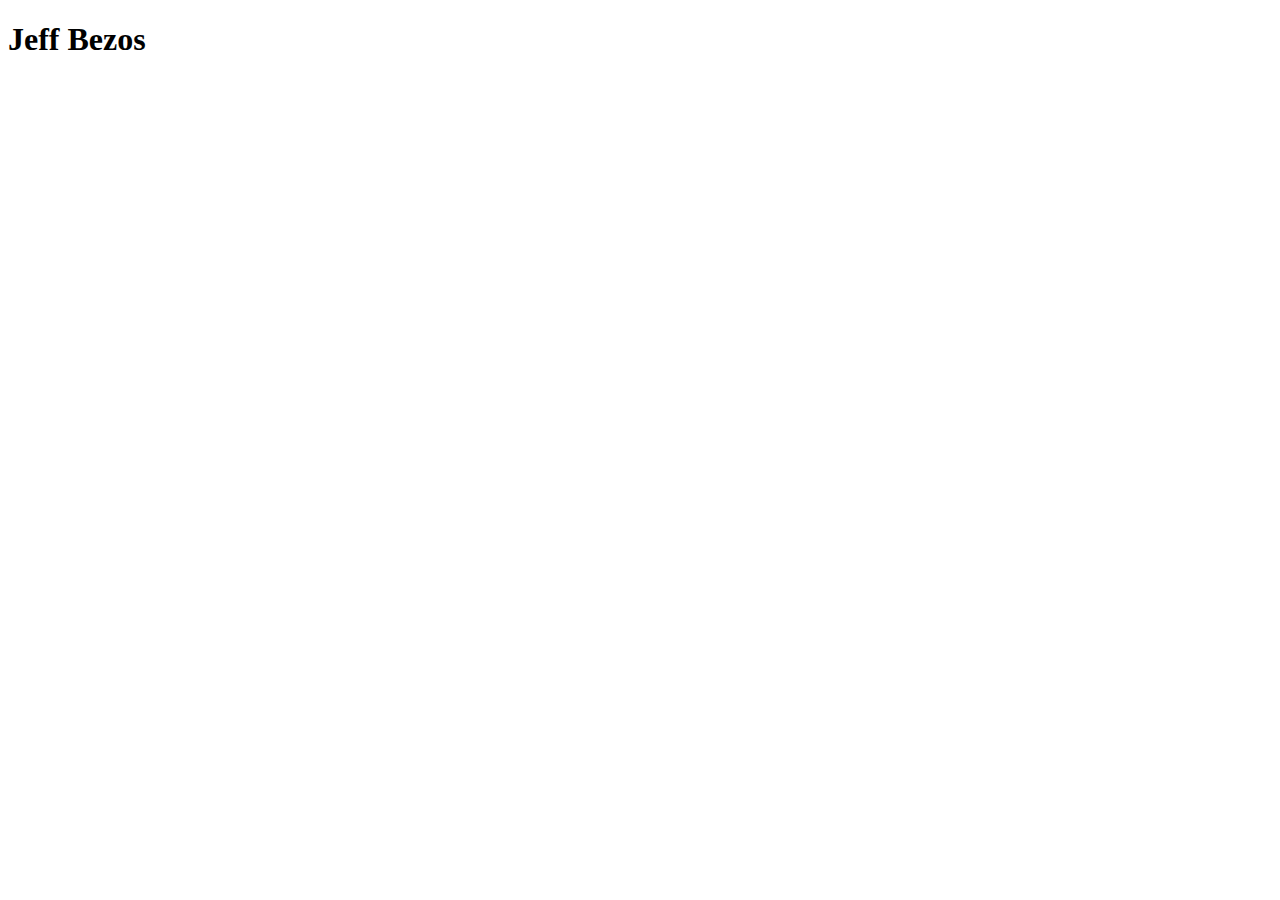
==== emprendedores.html @ 25c387f6 "primera parte de la pagina" ====
<!DOCTYPE html>
<html lang="en">
<head>
    <meta charset="UTF-8">
    <meta name="viewport" content="width=device-width, initial-scale=1.0">
    <title>Emprendedores</title>
</head>
<body>
    <div style="padding-left: 0%;">
        <div class="divblur"><h1 class="t1">Jeff Bezos</h1>
        </div>
        <br>
        <br>
    </div>

</body>
</html>
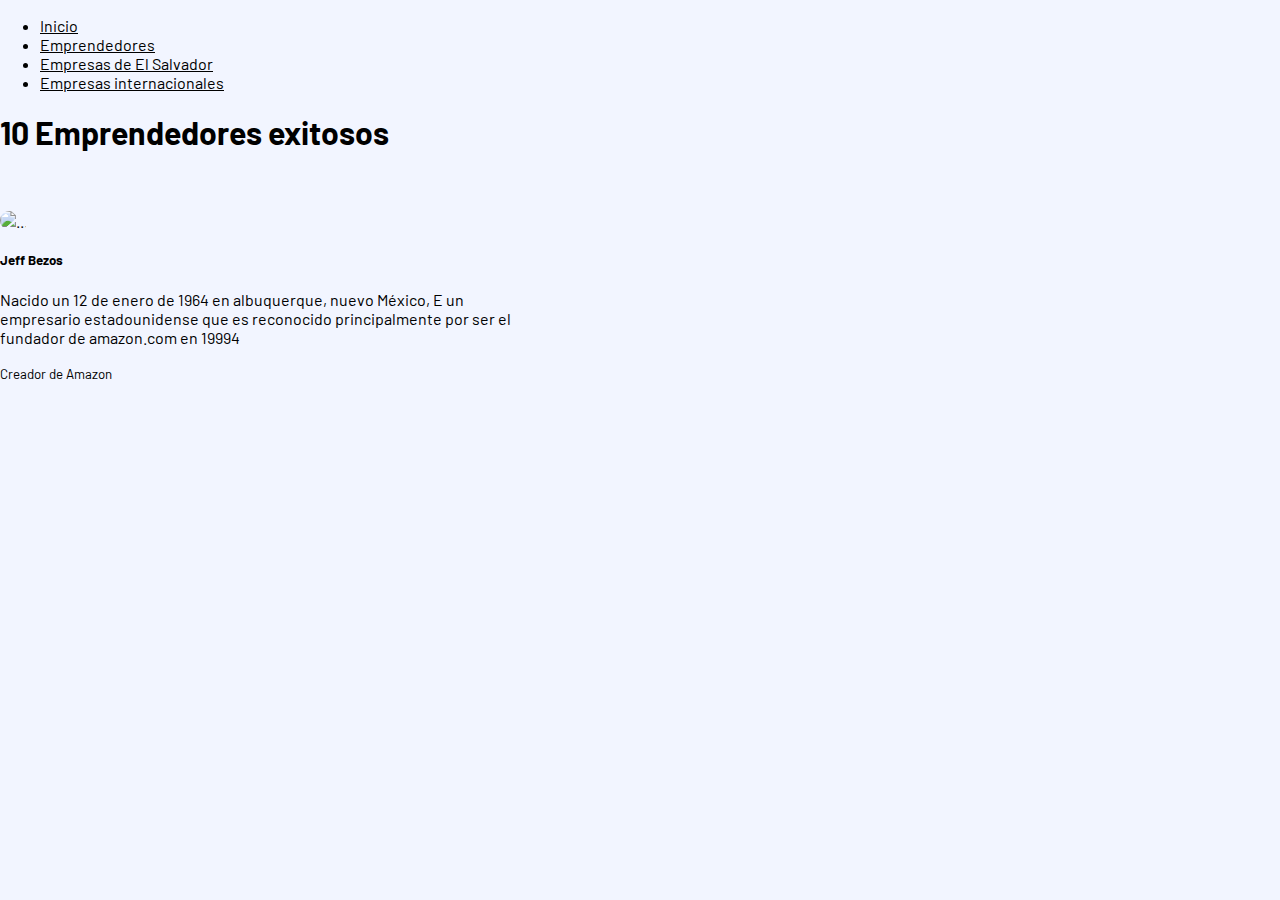
==== commit 292e5326: "avance a la pagina web 1" ====
--- a/emprendedores.html
+++ b/emprendedores.html
@@ -4,14 +4,52 @@
     <meta charset="UTF-8">
     <meta name="viewport" content="width=device-width, initial-scale=1.0">
     <title>Emprendedores</title>
+    <link href="https://cdn.jsdelivr.net/npm/bootstrap@5.3.2/dist/css/bootstrap.min.css" rel="stylesheet" integrity="sha384-T3c6CoIi6uLrA9TneNEoa7RxnatzjcDSCmG1MXxSR1GAsXEV/Dwwykc2MPK8M2HN" crossorigin="anonymous">
+    <link rel="stylesheet" href="style.css">
 </head>
 <body>
-    <div style="padding-left: 0%;">
-        <div class="divblur"><h1 class="t1">Jeff Bezos</h1>
+    <div class="card text-center">
+        <div class="card-header">
+          <ul class="nav nav-tabs card-header-tabs">
+            <li class="nav-item">
+              <a class="nav-link active" aria-current="true" href="index.html">Inicio</a>
+            </li>
+            <li class="nav-item">
+              <a class="nav-link" href="emprendedores.html">Emprendedores</a>
+            </li>
+            <li class="nav-item">
+                <a class="nav-link" href="empresas El Salvador.html">Empresas de El Salvador</a>
+              </li>
+              <li class="nav-item">
+                <a class="nav-link" href="empresas internacionales.html">Empresas internacionales</a>
+              </li>
+            
+          </ul>
         </div>
-        <br>
-        <br>
-    </div>
+<nav>
+        <div>
+            <h1>10 Emprendedores exitosos</h1>
+        </div>
+    </nav>
+    <br>
+    <br>
+
+        <div class="card mb-3" style="max-width: 540px;">
+            <div class="row g-0">
+              <div class="col-md-4">
+                <img src="https://pbs.twimg.com/profile_images/1591558315254890500/ETIHb4Nl_400x400.jpg" class="img-fluid rounded-start" alt="...">
+              </div>
+              <div class="col-md-8">
+                <div class="card-body">
+                  <h5 class="card-title">Jeff Bezos</h5>
+                  <p class="card-text">Nacido un 12 de enero de 1964 en albuquerque, nuevo México, E un empresario estadounidense que es reconocido principalmente por ser el fundador de amazon.com en 19994
+                    
+                  </p>
+                  <p class="card-text"><small class="text-body-secondary">Creador de Amazon</small></p>
+                </div>
+              </div>
+            </div>
+          </div>
 
 </body>
 </html>--- a/style.css
+++ b/style.css
@@ -0,0 +1,92 @@
+@import url('https://fonts.googleapis.com/css2?family=Barlow:wght@500&display=swap');
+@import url("https://cdn.jsdelivr.net/npm/bootstrap-icons@1.10.3/font/bootstrap-icons.css");
+* {
+    font-family: 'Barlow', sans-serif;
+    color: black;
+}
+img {
+    border-radius: 60px;
+}
+.container {
+    text-align: center;
+}
+body {
+    margin: 0;
+    background: #F2F5FF;  /* fallback for old browsers */
+background: -webkit-linear-gradient(to right, #F2F5FF, #F2F5FF);  /* Chrome 10-25, Safari 5.1-6 */
+background: linear-gradient(to right, #F2F5FF, #F2F5FF);
+
+}
+
+.divnav {
+    background: -webkit-linear-gradient(to right, #061161);  /* Chrome 10-25, Safari 5.1-6 */
+    background: linear-gradient(to right, #061161); /* W3C, IE 10+/ Edge, Firefox 16+, Chrome 26+, Opera 12+, Safari 7+ */
+   
+    height: 4vh;
+    padding: 0.5%;
+    display: flex;
+    align-items: center;
+    padding-right: 38%;
+    filter: brightness(80%);
+}
+.divfooter {
+    background: -webkit-linear-gradient(to right, #061161,#F2F5FF );  /* Chrome 10-25, Safari 5.1-6 */
+    background: linear-gradient(to right, #061161); /* W3C, IE 10+/ Edge, Firefox 16+, Chrome 26+, Opera 12+, Safari 7+ */
+   
+    height: 4vh;
+    padding: 0.5%;
+  text-align: center;
+   
+    filter: brightness(70%);
+    
+}
+.anav{
+    text-decoration: none;
+    color: black(255, 255, 255);
+    padding:3%;
+    
+}
+.barcalogo {
+    width: 5%;
+}
+.t1 {
+    text-align: center;
+}
+.img1 {
+    width: 100%;
+    height: 85vh;
+filter: brightness(80%);
+}
+.divblur {
+  background: black;
+  opacity: 30%;
+
+  padding: 0.5%;
+ }
+ .divcontainer {
+background: rgba(0, 0, 0, 0.206);
+width: 50%;
+text-align: center;
+border-radius: 5px;
+height: 25vh;
+ }
+ .a {
+    text-decoration: none;
+    background: rgba(0, 0, 0, 0.386);
+
+border-radius: 10px;    
+    padding:3%;
+ }
+ .a:hover {
+    background: rgb(0, 0, 0);
+ }
+ input {
+ text-decoration: none;
+ border: none;
+ background: black;
+ padding: 0.1%;
+ width: 50%;
+ height: 18088 vh;
+ border-radius: 5px;
+
+ }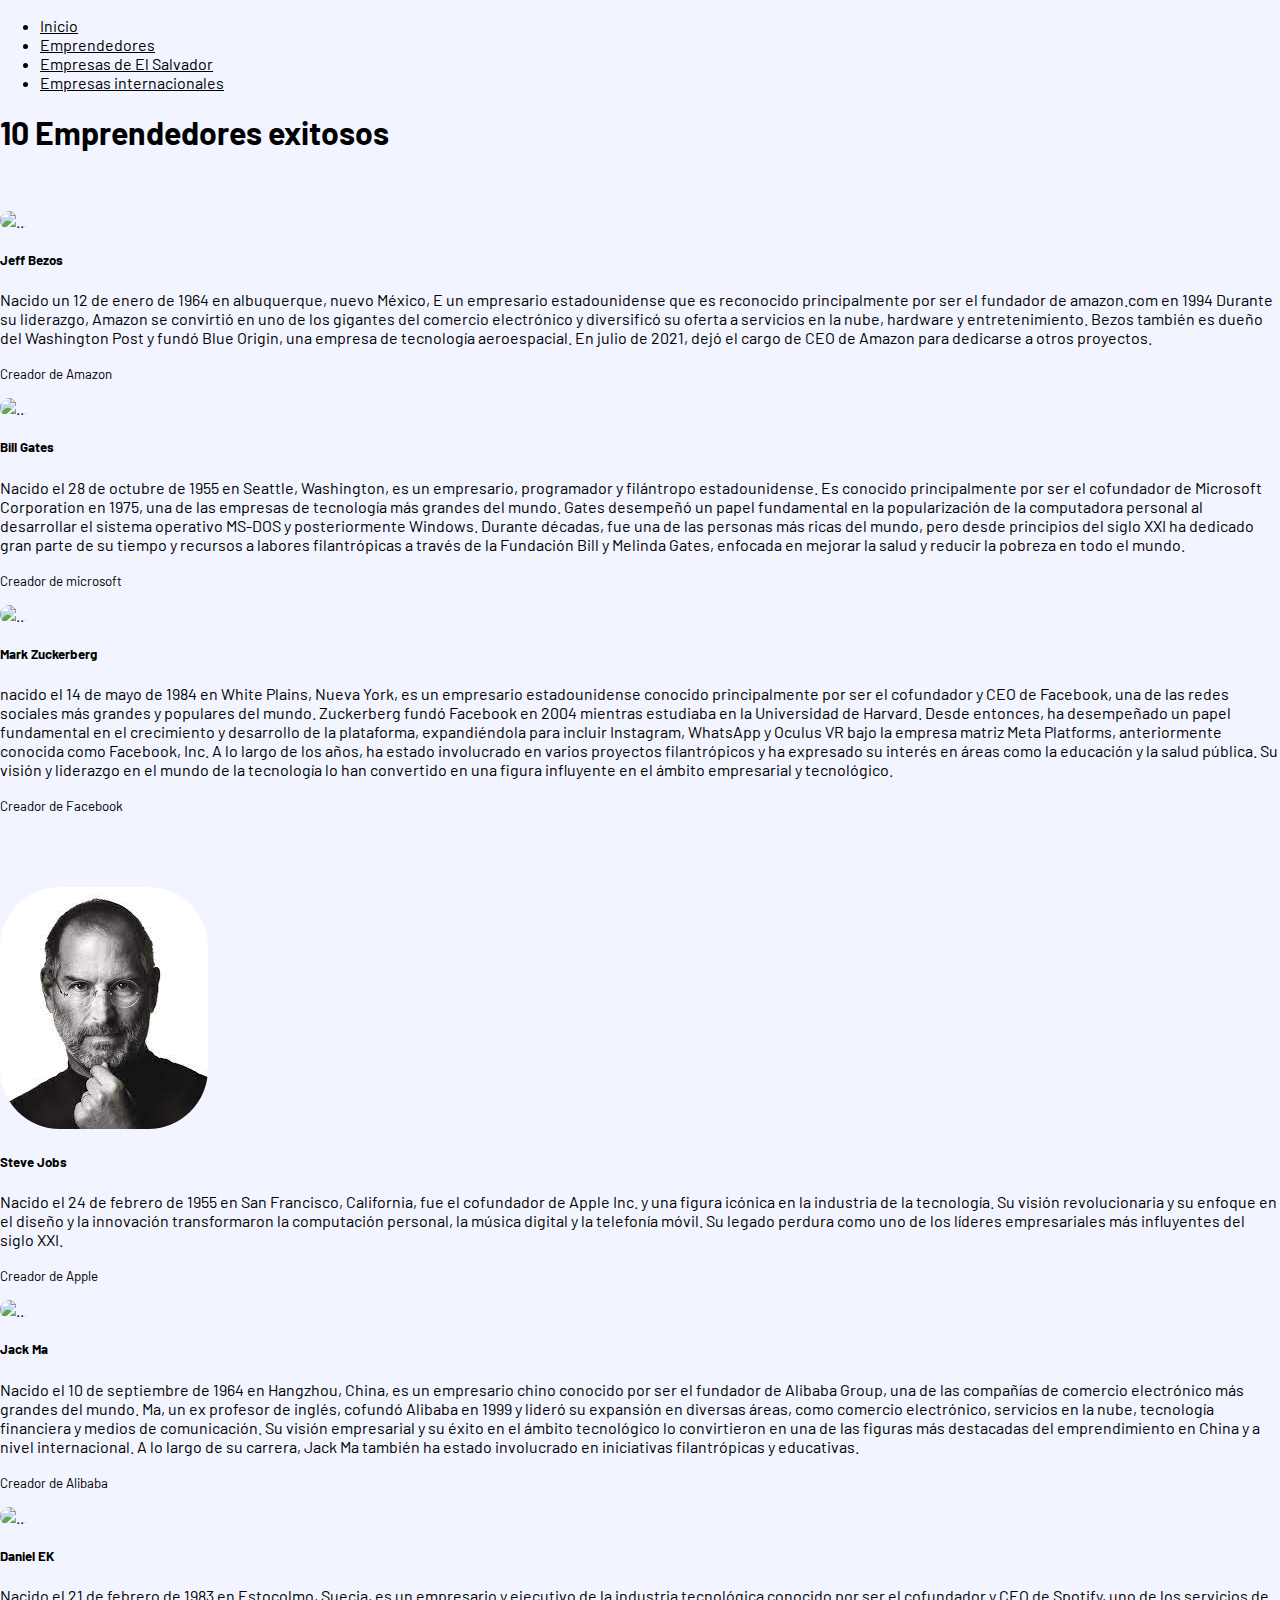
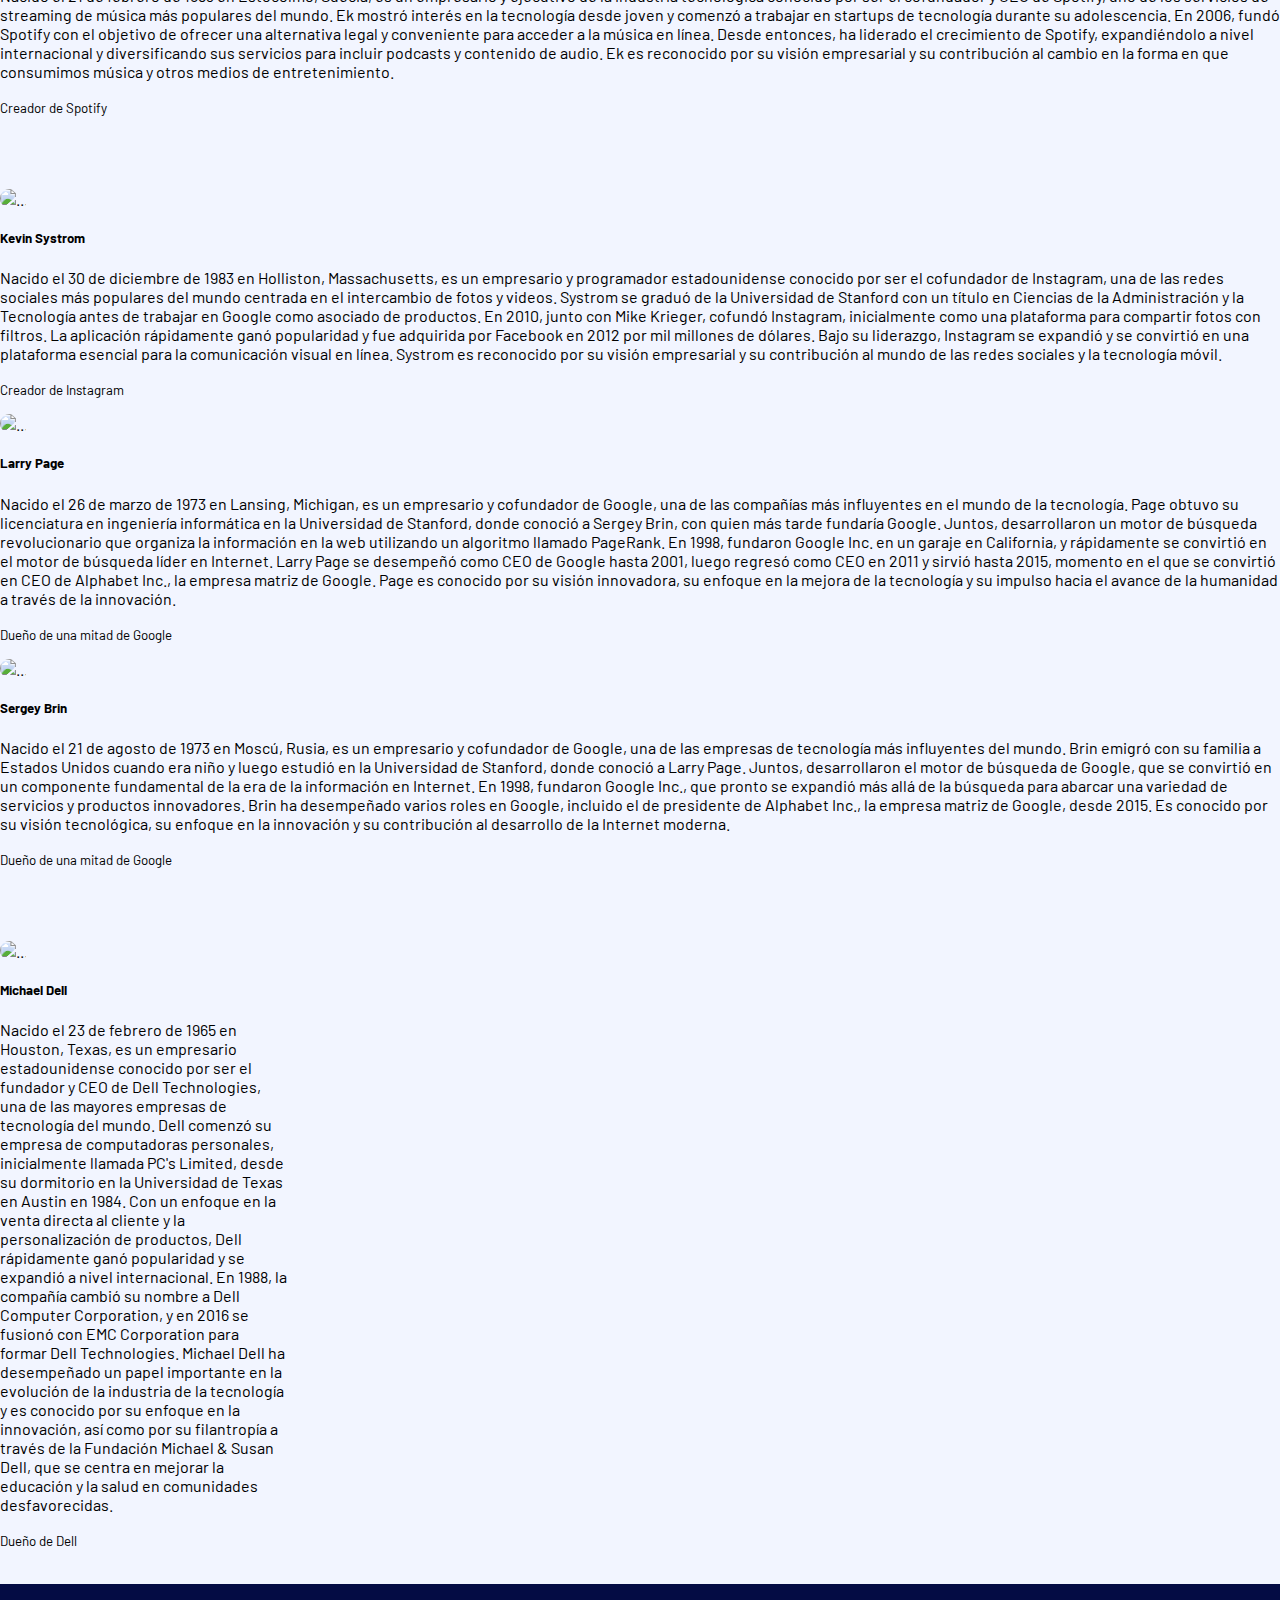
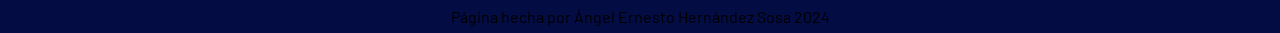
==== commit dc22fdfa: "ediciones finales" ====
--- a/emprendedores.html
+++ b/emprendedores.html
@@ -34,22 +34,140 @@
     <br>
     <br>
 
-        <div class="card mb-3" style="max-width: 540px;">
-            <div class="row g-0">
-              <div class="col-md-4">
-                <img src="https://pbs.twimg.com/profile_images/1591558315254890500/ETIHb4Nl_400x400.jpg" class="img-fluid rounded-start" alt="...">
-              </div>
-              <div class="col-md-8">
-                <div class="card-body">
-                  <h5 class="card-title">Jeff Bezos</h5>
-                  <p class="card-text">Nacido un 12 de enero de 1964 en albuquerque, nuevo México, E un empresario estadounidense que es reconocido principalmente por ser el fundador de amazon.com en 19994
-                    
-                  </p>
-                  <p class="card-text"><small class="text-body-secondary">Creador de Amazon</small></p>
-                </div>
-              </div>
+    <div class="card-group">
+      <div class="card">
+        <img src="https://pbs.twimg.com/profile_images/1591558315254890500/ETIHb4Nl_400x400.jpg" class="card-img-top" alt="...">
+        <div class="card-body">
+          <h5 class="card-title">Jeff Bezos</h5>
+          <p class="card-text">Nacido un 12 de enero de 1964 en albuquerque, nuevo México, E un empresario estadounidense que es reconocido principalmente por ser el fundador de amazon.com en 1994 Durante su liderazgo, 
+            Amazon se convirtió en uno de los gigantes del comercio electrónico y diversificó su oferta a servicios en la nube, hardware y entretenimiento. 
+            Bezos también es dueño del Washington Post y fundó Blue Origin, una empresa de tecnología aeroespacial. En julio de 2021, dejó el cargo de CEO de Amazon para dedicarse a otros proyectos.</p>
+          <p class="card-text"><small class="text-body-secondary">Creador de Amazon</small></p>
+        </div>
+      </div>
+      <div class="card">
+        <img src="https://wp.technologyreview.com/wp-content/uploads/2021/02/20210128_Keatley-Bill_Gates_0107_R.jpeg" class="card-img-top" alt="...">
+        <div class="card-body">
+          <h5 class="card-title">Bill Gates</h5>
+          <p class="card-text">Nacido el 28 de octubre de 1955 en Seattle, Washington, es un empresario, programador y filántropo estadounidense. Es conocido principalmente por ser el cofundador de Microsoft Corporation en 1975, 
+            una de las empresas de tecnología más grandes del mundo. Gates desempeñó un papel fundamental en la popularización de la computadora personal al desarrollar el sistema operativo MS-DOS y posteriormente Windows. Durante décadas, 
+            fue una de las personas más ricas del mundo, pero desde principios del siglo XXI ha dedicado gran parte de su tiempo y recursos a labores filantrópicas a través de la Fundación Bill y Melinda Gates, 
+            enfocada en mejorar la salud y reducir la pobreza en todo el mundo.
+            </p>
+          <p class="card-text"><small class="text-body-secondary">Creador de microsoft</small></p>
+        </div>
+      </div>
+      <div class="card">
+        <img src="https://imageio.forbes.com/specials-images/imageserve/5c76b7d331358e35dd2773a9/0x0.jpg?format=jpg&crop=4401,4401,x0,y0,safe&height=416&width=416&fit=bounds" class="card-img-top" alt="...">
+        <div class="card-body">
+          <h5 class="card-title">Mark Zuckerberg</h5>
+          <p class="card-text"> nacido el 14 de mayo de 1984 en White Plains, Nueva York, es un empresario estadounidense conocido principalmente por ser el cofundador y CEO de Facebook, 
+            una de las redes sociales más grandes y populares del mundo. Zuckerberg fundó Facebook en 2004 mientras estudiaba en la Universidad de Harvard. Desde entonces, ha desempeñado un papel fundamental en el crecimiento y desarrollo de la plataforma, 
+            expandiéndola para incluir Instagram, WhatsApp y Oculus VR bajo la empresa matriz Meta Platforms, anteriormente conocida como Facebook, Inc. A lo largo de los años, 
+            ha estado involucrado en varios proyectos filantrópicos y ha expresado su interés en áreas como la educación y la salud pública. Su visión y liderazgo en el mundo de la tecnología lo han convertido en una figura influyente en el ámbito empresarial y tecnológico.</p>
+          <p class="card-text"><small class="text-body-secondary">Creador de Facebook</small></p>
+        </div>
+      </div>
+    </div>
+    <br>
+    <br>
+    <br>
+
+    <div class="card-group">
+      <div class="card">
+        <img src="[data-uri]" class="card-img-top" alt="...">
+        <div class="card-body">
+          <h5 class="card-title">Steve Jobs</h5>
+          <p class="card-text">Nacido el 24 de febrero de 1955 en San Francisco, California, fue el cofundador de Apple Inc. y una figura icónica en la industria de la tecnología. Su visión revolucionaria y su enfoque en el diseño y la innovación transformaron la computación personal, 
+            la música digital y la telefonía móvil. Su legado perdura como uno de los líderes empresariales más influyentes del siglo XXI.
+          </p>
+          <p class="card-text"><small class="text-body-secondary">Creador de Apple</small></p>
+        </div>
+      </div>
+      <div class="card">
+        <img src="https://imageio.forbes.com/specials-images/imageserve/605e22fe6df966b3fcbd3e15/0x0.jpg?format=jpg&crop=1080,1080,x0,y0,safe&height=416&width=416&fit=bounds" class="card-img-top" alt="...">
+        <div class="card-body">
+          <h5 class="card-title">Jack Ma</h5>
+          <p class="card-text"> Nacido el 10 de septiembre de 1964 en Hangzhou, China, es un empresario chino conocido por ser el fundador de Alibaba Group, una de las compañías de comercio electrónico más grandes del mundo. Ma, un ex profesor de inglés, cofundó Alibaba en 1999 y lideró su expansión en diversas áreas, 
+            como comercio electrónico, servicios en la nube, tecnología financiera y medios de comunicación. Su visión empresarial y su éxito en el ámbito tecnológico lo convirtieron en una de las figuras más destacadas del emprendimiento en China y a nivel internacional. A lo largo de su carrera, Jack Ma también ha estado involucrado en iniciativas filantrópicas y educativas.
+            </p>
+          <p class="card-text"><small class="text-body-secondary">Creador de Alibaba</small></p>
+        </div>
+      </div>
+      <div class="card">
+        <img src="https://pbs.twimg.com/profile_images/1598058758168449024/br-KwHDV_400x400.jpg" class="card-img-top" alt="...">
+        <div class="card-body">
+          <h5 class="card-title">Daniel EK</h5>
+          <p class="card-text">Nacido el 21 de febrero de 1983 en Estocolmo, Suecia, es un empresario y ejecutivo de la industria tecnológica conocido por ser el cofundador y CEO de Spotify, uno de los servicios de streaming de música más populares del mundo. Ek mostró interés en la tecnología desde joven y comenzó a trabajar en startups de tecnología durante su adolescencia. En 2006, 
+            fundó Spotify con el objetivo de ofrecer una alternativa legal y conveniente para acceder a la música en línea. Desde entonces, ha liderado el crecimiento de Spotify, expandiéndolo a nivel internacional y diversificando sus servicios para incluir podcasts y contenido de audio. Ek es reconocido por su visión empresarial y su contribución al cambio en la forma en que consumimos música y otros medios de entretenimiento. </p>
+          <p class="card-text"><small class="text-body-secondary">Creador de Spotify</small></p>
+        </div>
+      </div>
+    </div>
+              
             </div>
           </div>
 
+
+          <br>
+    <br>
+    <br>
+
+    <div class="card-group">
+      <div class="card">
+        <img src="https://www.interviewmagazine.com/wp-content/uploads/2015/08/img-kevin-systrom_200507448127.jpg" class="card-img-top" alt="...">
+        <div class="card-body">
+          <h5 class="card-title">Kevin Systrom</h5>
+          <p class="card-text"> Nacido el 30 de diciembre de 1983 en Holliston, Massachusetts, es un empresario y programador estadounidense conocido por ser el cofundador de Instagram, una de las redes sociales más populares del mundo centrada en el intercambio de fotos y videos. Systrom se graduó de la Universidad de Stanford con un título en Ciencias de la Administración y la Tecnología antes de trabajar en Google como asociado de productos. 
+            En 2010, junto con Mike Krieger, cofundó Instagram, inicialmente como una plataforma para compartir fotos con filtros. La aplicación rápidamente ganó popularidad y fue adquirida por Facebook en 2012 por mil millones de dólares. Bajo su liderazgo, Instagram se expandió y se convirtió en una plataforma esencial para la comunicación visual en línea. Systrom es reconocido por su visión empresarial y su contribución al mundo de las redes sociales y la tecnología móvil.
+          </p>
+          <p class="card-text"><small class="text-body-secondary">Creador de Instagram</small></p>
+        </div>
+      </div>
+      <div class="card">
+        <img src="https://i.pinimg.com/1200x/c4/28/a5/c428a532a4b6c34eedb4e26a07542cf8.jpg" class="card-img-top" alt="...">
+        <div class="card-body">
+          <h5 class="card-title">Larry Page</h5>
+          <p class="card-text"> Nacido el 26 de marzo de 1973 en Lansing, Michigan, es un empresario y cofundador de Google, una de las compañías más influyentes en el mundo de la tecnología. Page obtuvo su licenciatura en ingeniería informática en la Universidad de Stanford, donde conoció a Sergey Brin, con quien más tarde fundaría Google. Juntos, desarrollaron un motor de búsqueda revolucionario que organiza la información en la web utilizando un algoritmo llamado PageRank. En 1998, 
+            fundaron Google Inc. en un garaje en California, y rápidamente se convirtió en el motor de búsqueda líder en Internet. Larry Page se desempeñó como CEO de Google hasta 2001, luego regresó como CEO en 2011 y sirvió hasta 2015, momento en el que se convirtió en CEO de Alphabet Inc., la empresa matriz de Google. Page es conocido por su visión innovadora, su enfoque en la mejora de la tecnología y su impulso hacia el avance de la humanidad a través de la innovación.
+            </p>
+          <p class="card-text"><small class="text-body-secondary">Dueño de una mitad de Google</small></p>
+        </div>
+      </div>
+      <div class="card">
+        <img src="https://upload.wikimedia.org/wikipedia/commons/a/a2/Sergey_Brin_cropped.jpg" class="card-img-top" alt="...">
+        <div class="card-body">
+          <h5 class="card-title">Sergey Brin</h5>
+          <p class="card-text">Nacido el 21 de agosto de 1973 en Moscú, Rusia, es un empresario y cofundador de Google, una de las empresas de tecnología más influyentes del mundo. Brin emigró con su familia a Estados Unidos cuando era niño y luego estudió en la Universidad de Stanford, donde conoció a Larry Page. Juntos, desarrollaron el motor de búsqueda de Google, que se convirtió en un componente fundamental de la era de la información en Internet. En 1998, fundaron Google Inc., 
+            que pronto se expandió más allá de la búsqueda para abarcar una variedad de servicios y productos innovadores. Brin ha desempeñado varios roles en Google, incluido el de presidente de Alphabet Inc., la empresa matriz de Google, desde 2015. Es conocido por su visión tecnológica, su enfoque en la innovación y su contribución al desarrollo de la Internet moderna. </p>
+          <p class="card-text"><small class="text-body-secondary">Dueño de una mitad de Google</small></p>
+        </div>
+      </div>
+    </div>
+              
+            </div>
+          </div>
+
+          <br>
+          <br>
+          <br>
+
+          <div class="card" style="width: 18rem;">
+            <img src="https://upload.wikimedia.org/wikipedia/commons/c/ce/Michael_Dell_2010.jpg" class="card-img-top" alt="...">
+            <div class="card-body">
+              <h5 class="card-title">Michael Dell</h5>
+          <p class="card-text">Nacido el 23 de febrero de 1965 en Houston, Texas, es un empresario estadounidense conocido por ser el fundador y CEO de Dell Technologies, una de las mayores empresas de tecnología del mundo. Dell comenzó su empresa de computadoras personales, inicialmente llamada PC's Limited, desde su dormitorio en la Universidad de Texas en Austin en 1984. 
+            Con un enfoque en la venta directa al cliente y la personalización de productos, Dell rápidamente ganó popularidad y se expandió a nivel internacional. En 1988, la compañía cambió su nombre a Dell Computer Corporation, y en 2016 se fusionó con EMC Corporation para formar Dell Technologies. Michael Dell ha desempeñado un papel importante en la evolución de la industria de la tecnología y es conocido por su enfoque en la innovación, 
+            así como por su filantropía a través de la Fundación Michael & Susan Dell, que se centra en mejorar la educación y la salud en comunidades desfavorecidas. </p>
+          <p class="card-text"><small class="text-body-secondary">Dueño de Dell</small></p>
+            </div>
+          </div>
+
+          <br>
+
+          <footer class="divfooter">
+            <p>Página hecha por Ángel Ernesto Hernández Sosa 2024
+            </p>
+        </footer>
 </body>
 </html>--- a/style.css
+++ b/style.css
@@ -12,15 +12,15 @@
 }
 body {
     margin: 0;
-    background: #F2F5FF;  /* fallback for old browsers */
-background: -webkit-linear-gradient(to right, #F2F5FF, #F2F5FF);  /* Chrome 10-25, Safari 5.1-6 */
+    background: #F2F5FF;  
+background: -webkit-linear-gradient(to right, #F2F5FF, #F2F5FF);  
 background: linear-gradient(to right, #F2F5FF, #F2F5FF);
 
 }
 
 .divnav {
-    background: -webkit-linear-gradient(to right, #061161);  /* Chrome 10-25, Safari 5.1-6 */
-    background: linear-gradient(to right, #061161); /* W3C, IE 10+/ Edge, Firefox 16+, Chrome 26+, Opera 12+, Safari 7+ */
+    background: -webkit-linear-gradient(to right, #061161);  
+    background: linear-gradient(to right, #061161);
    
     height: 4vh;
     padding: 0.5%;
@@ -30,8 +30,8 @@
     filter: brightness(80%);
 }
 .divfooter {
-    background: -webkit-linear-gradient(to right, #061161,#F2F5FF );  /* Chrome 10-25, Safari 5.1-6 */
-    background: linear-gradient(to right, #061161); /* W3C, IE 10+/ Edge, Firefox 16+, Chrome 26+, Opera 12+, Safari 7+ */
+    background: -webkit-linear-gradient(to right, #061161,#F2F5FF );
+    background: linear-gradient(to right, #061161); 
    
     height: 4vh;
     padding: 0.5%;
@@ -89,4 +89,6 @@
  height: 18088 vh;
  border-radius: 5px;
 
- }+ }
+
+ 